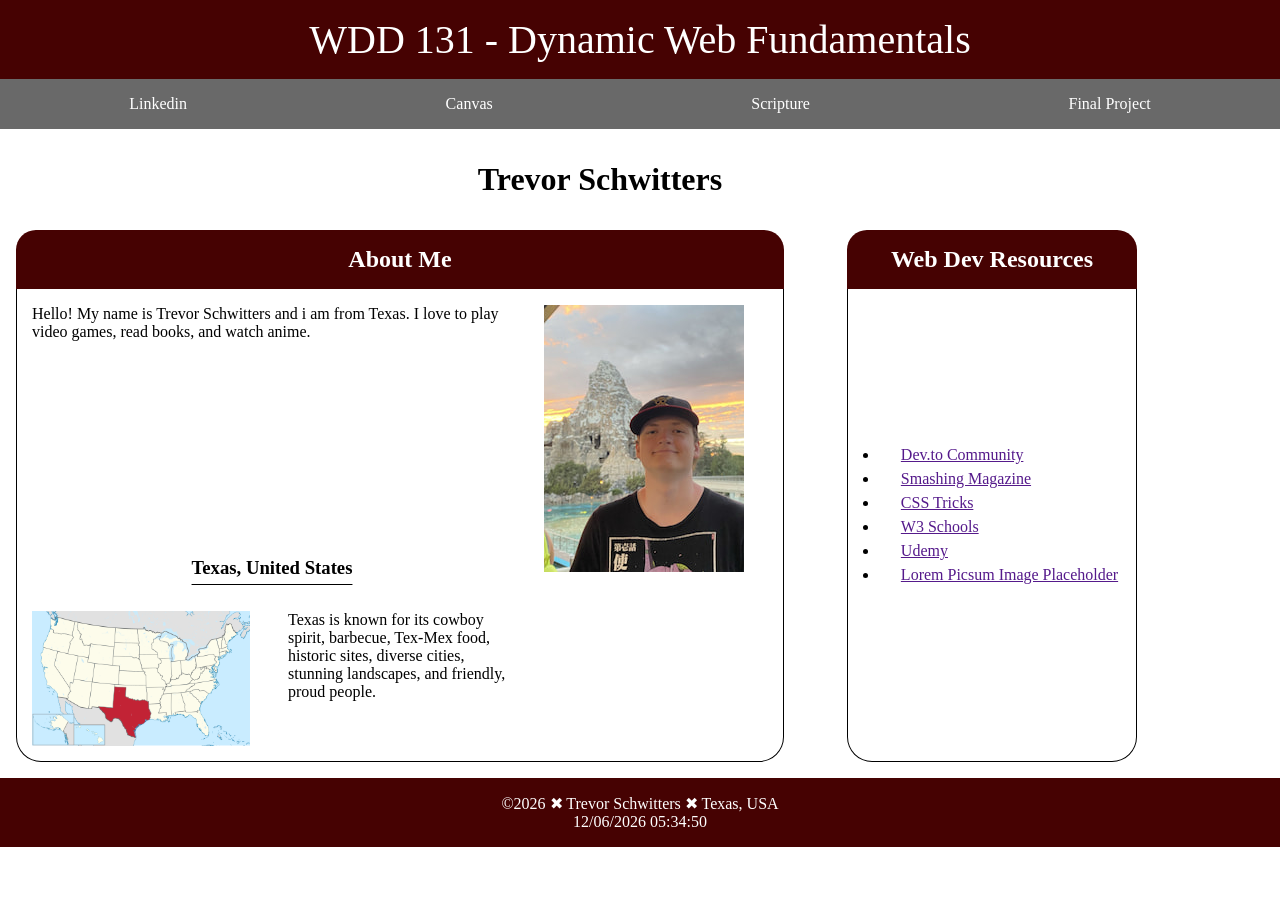
==== index.html @ 22d71872 "W01 Assignment" ====
<!DOCTYPE html>
<html lang="en">
<head>
    <meta charset="UTF-8">
    <meta name="viewport" content="width=device-width, initial-scale=1.0">
    <title>WDD 131 - Dynamic Web Fundamentals - Trevor Schwitters</title>
    <meta description="WDD 131 - Dynamic Web Fundamentals, Trevor Schwitters, Home page">
    <meta author="Trevor Schwitters">
    <link rel="stylesheet" href="styles/base.css">
    <script src="scripts/getdates.js" defer></script>
</head>
<body>
    <header>
        <span class="course-title">WDD 131 - Dynamic Web Fundamentals</span>
        <nav>
            <a href="https://www.linkedin.com/in/trevor-schwitters-b3b1b43a8/">Linkedin</a>
            <a href="https://byupw.instructure.com/">Canvas</a>
            <a href="https://www.churchofjesuschrist.org/study/scriptures/dc-testament/dc/121?lang=eng&id=p45#p45">Scripture</a>
            <a href="">Final Project</a>
        </nav>
    </header>
    <main>
        <h1>Trevor Schwitters</h1>
        <section class="card grid">
            <h2>About Me</h2>
            <p class="large-paragraph">Hello! My name is Trevor Schwitters and i am from Texas. I love to play video games, read books, and watch anime.</p>
            <img src="images/profile.jpg" alt="picture of me" class="large-pic">
            <h3>Texas, United States</h3>
            <img src="images/texas_in_united_states.png" alt="picture of Texas" class="small-pic">
            <p>Texas is known for its cowboy spirit, barbecue, Tex-Mex food, historic sites, diverse cities, stunning landscapes, and friendly, proud people.</p>
        </section>
        <section class="card">
            <h2>Web Dev Resources</h2>
            <ul>
                <li><a href="">Dev.to Community</a></li>
                <li><a href="">Smashing Magazine</a></li>
                <li><a href="">CSS Tricks</a></li>
                <li><a href="">W3 Schools</a></li>
                <li><a href="">Udemy</a></li>
                <li><a href="">Lorem Picsum Image Placeholder</a></li>
            </ul>
        </section>
    </main>
    <footer>
        <p>
            ©<span id="currentyear"></span> ✖ Trevor Schwitters ✖ Texas, USA
        </p>
        <p id="lastModified"></p>
    </footer>
</body>
</html>
---- styles/base.css ----
* {
	margin: 0;
	padding: 0;
	box-sizing: border-box;
}

body {
    font-family: Georgia, 'Times New Roman', Times, serif;
}

.course-title {
    display: block;
    width: 100%;
    margin: 0 auto;
    font-size: 40px;
    text-align: center;
    background-color: rgb(70, 2, 2);
    padding: 16px;
    color: #fff;
}

nav {
    display: flex;
	background-color: dimgray;
	margin: 0 auto;
	justify-content: space-around;
}

nav a {
	display: block;
	color: #fff;
	text-align: center;
	padding: 1rem;
	text-decoration: none;
}

nav a:hover {
	text-decoration: underline;
}

main {
    max-width: 1200px;
    display: grid;
    grid-template-columns: 2fr 1fr;
    justify-items: center;
    justify-self: center;
    gap: 16px;
    padding: 16px;
}

main h1 {
    grid-column: span 2;
    padding: 16px;
}

.card {
    
    border-radius: 25px;
    box-shadow: 0 0 0 1px #000000 inset;
}

.card h2 {
    background-color: rgb(70, 2, 2);
    padding: 16px;
    border-top-left-radius: 20px;
    border-top-right-radius: 20px;
    text-align: center;
    color: #fff;
}

.card p, img, a, h3 {
    padding: 16px;
}

.card li {
    list-style-position: inside;
    padding: 3px;
    padding-left: 16px;
}

.card ul {
    display: flex;
    flex-direction: column;
    height: 85%;
    justify-content: center;
}

.grid {
    display: grid;
    grid-template-columns: 1fr 1fr 1fr;
}

.grid h2{
    grid-column: span 3;
}

.grid h3 {
    text-align: center;
    padding-top: 200px;
    grid-column: span 2;
    text-decoration: underline;
    text-underline-offset: 10px;
}

.large-pic {
    grid-row: span 2;
}

.small-pic {
    width: 250px;
}

.large-paragraph {
    grid-column: span 2;
}

footer {
    display: block;
    width: 100%;
    margin: 0 auto;
    text-align: center;
    background-color: rgb(70, 2, 2);
    padding: 16px;
    color: #fff;
}
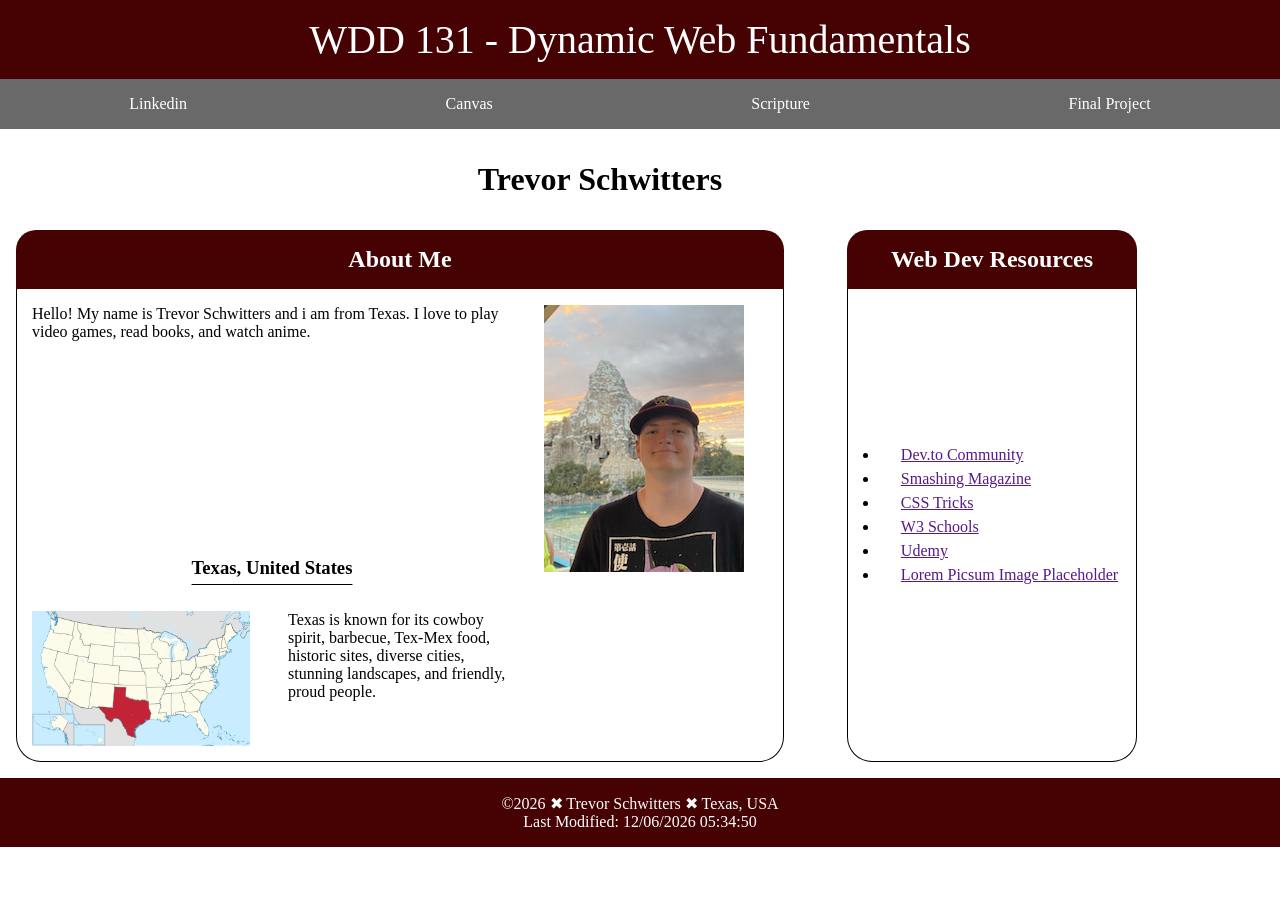
==== commit 9146e046: "fixed footer" ====
--- a/index.html
+++ b/index.html
@@ -45,7 +45,9 @@
         <p>
             ©<span id="currentyear"></span> ✖ Trevor Schwitters ✖ Texas, USA
         </p>
-        <p id="lastModified"></p>
+        <p>
+            Last Modified: <span id="lastModified"></span>
+        </p>
     </footer>
 </body>
 </html>
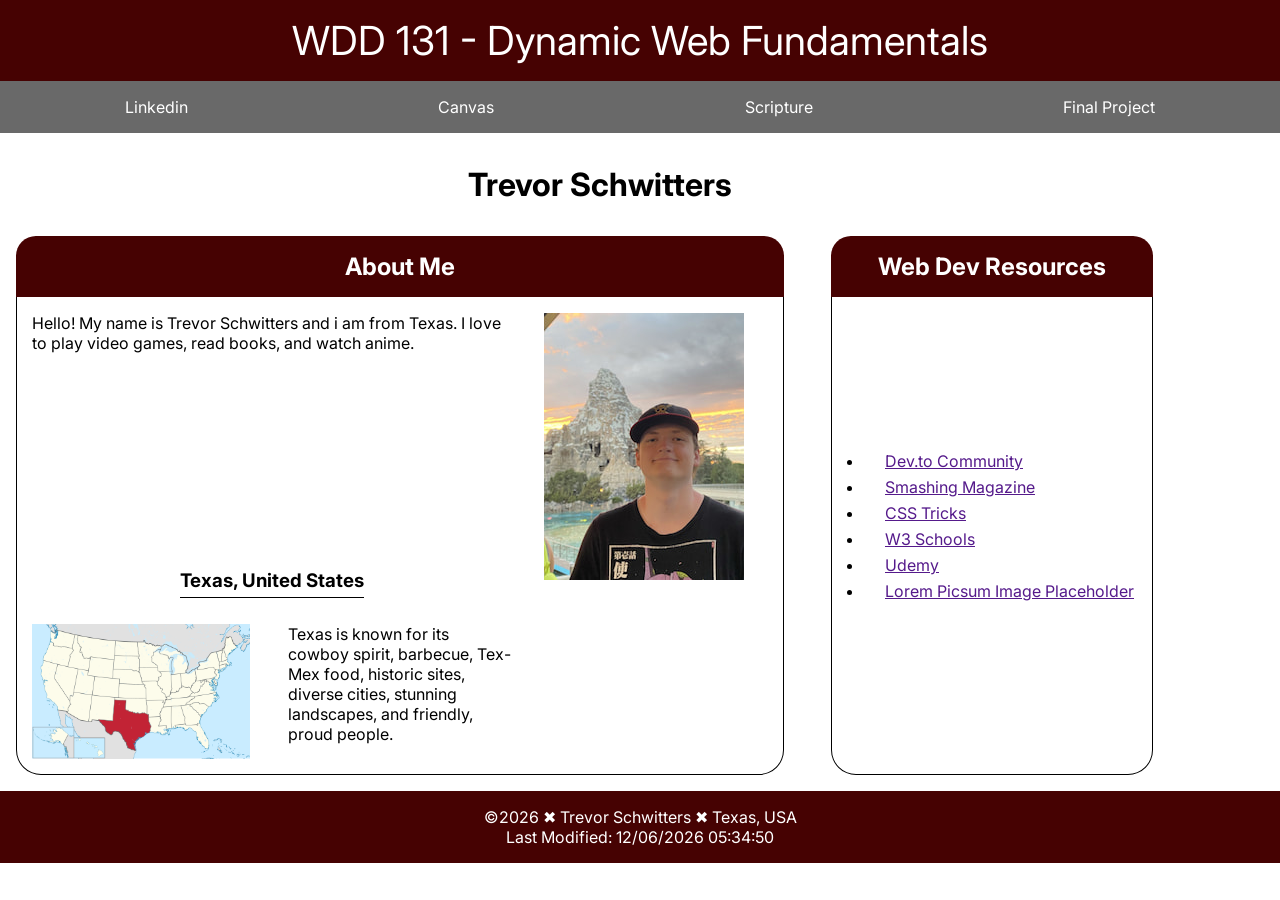
==== commit e3bd719c: "fixes" ====
--- a/index.html
+++ b/index.html
@@ -4,14 +4,17 @@
     <meta charset="UTF-8">
     <meta name="viewport" content="width=device-width, initial-scale=1.0">
     <title>WDD 131 - Dynamic Web Fundamentals - Trevor Schwitters</title>
-    <meta description="WDD 131 - Dynamic Web Fundamentals, Trevor Schwitters, Home page">
-    <meta author="Trevor Schwitters">
+    <meta name="description" content="WDD 131 - Dynamic Web Fundamentals, Trevor Schwitters, Home page">
+    <meta name="author" content="Trevor Schwitters">
     <link rel="stylesheet" href="styles/base.css">
     <script src="scripts/getdates.js" defer></script>
+    <link rel="preconnect" href="https://fonts.googleapis.com">
+    <link rel="preconnect" href="https://fonts.gstatic.com" crossorigin>
+    <link href="https://fonts.googleapis.com/css2?family=Inter:ital,opsz,wght@0,14..32,100..900;1,14..32,100..900&display=swap" rel="stylesheet">
 </head>
 <body>
     <header>
-        <span class="course-title">WDD 131 - Dynamic Web Fundamentals</span>
+        <span id="course-title" class="course-title">WDD 131 - Dynamic Web Fundamentals</span>
         <nav>
             <a href="https://www.linkedin.com/in/trevor-schwitters-b3b1b43a8/">Linkedin</a>
             <a href="https://byupw.instructure.com/">Canvas</a>
--- a/styles/base.css
+++ b/styles/base.css
@@ -5,7 +5,7 @@
 }
 
 body {
-    font-family: Georgia, 'Times New Roman', Times, serif;
+    font-family: "Inter", sans-serif;
 }
 
 .course-title {
@@ -19,7 +19,7 @@
     color: #fff;
 }
 
-nav {
+header nav {
     display: flex;
 	background-color: dimgray;
 	margin: 0 auto;
